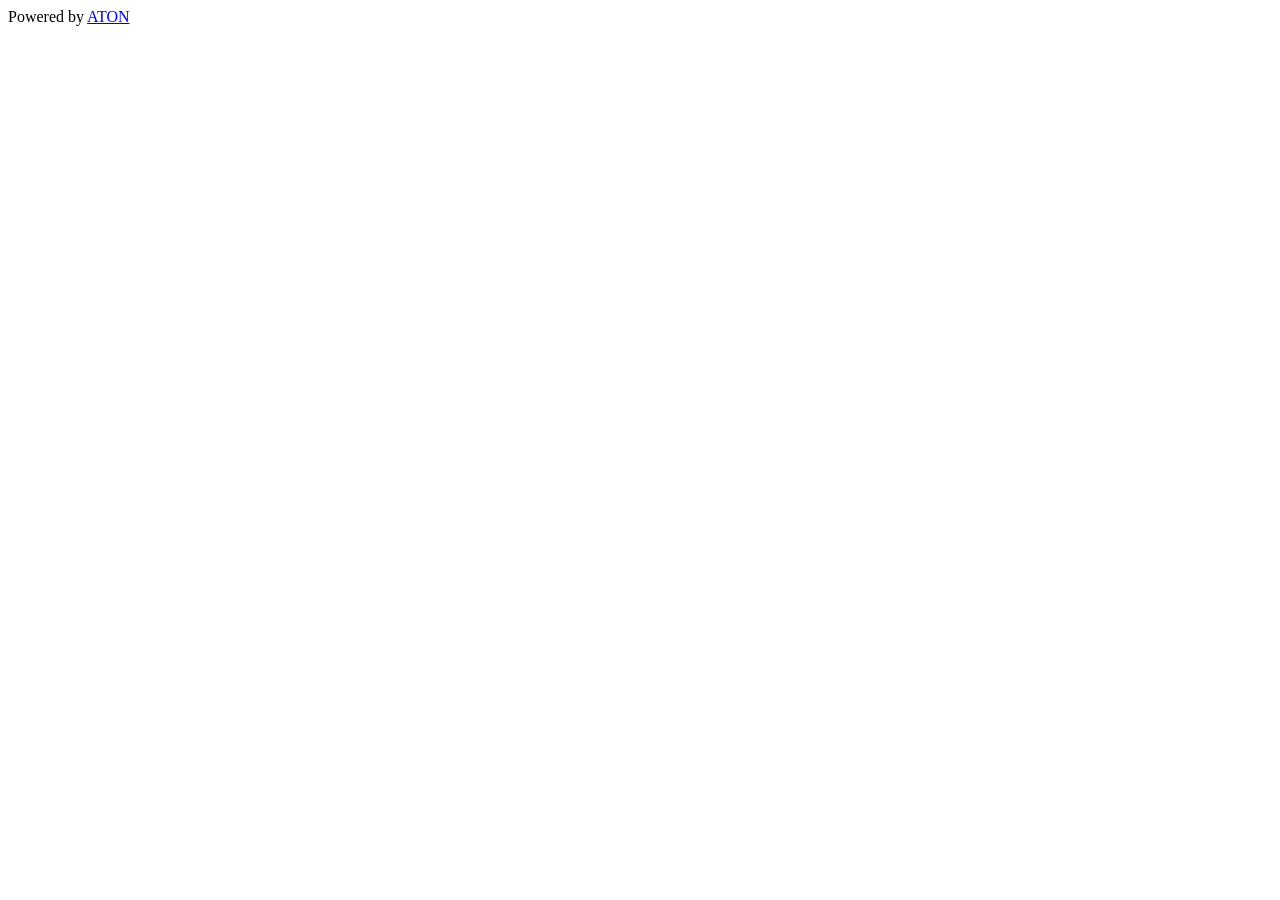
==== index.html @ 1a4e5ee7 "first inspector" ====
<!doctype html>
<html lang="en">

<head>
    <meta charset="utf-8">
    <meta name="viewport" content="width=device-width, initial-scale=1, maximum-scale=1, user-scalable=0" />
    <meta name="apple-mobile-web-app-capable" content="yes">
    <meta name="mobile-web-app-capable" content="yes">
    <link rel="icon" href="appicon.png" sizes="512x512" type="image/png">

    <!-- Add iOS meta tags and icons -->
    <meta name="apple-mobile-web-app-capable" content="yes">
    <meta name="apple-mobile-web-app-status-bar-style" content="black">
    <meta name="apple-mobile-web-app-title" content="__APPTITLE__">
    <link rel="apple-touch-icon" href="appicon.png">

    <!-- OpenGraph tags -->
    <meta property="og:title" content="__APPTITLE__" />
    <meta property="og:description" content="__APPDESC__" />
    <meta property="og:image" content="appicon.png" />
	<meta property="og:image:secure_url" content="appicon.png" />
	<meta property="og:image:type" content="image/png" />
	<meta property="og:image:width" content="200" />
	<meta property="og:image:height" content="200" />

	<!-- PWA manifest -->
	<link rel="manifest" href="app.webmanifest">

	<!-- Web-app ID -->
	<meta name="aton:appid" content="app_template">

	<meta name="title" content="__APPTITLE__">
	<meta name="description" content="__APPDESC__">

    <!-- Add meta theme-color -->
    <meta name="theme-color" content="#000000" />

    <title>atonstudio</title>
    <!--ATON CSS<link rel="stylesheet" type="text/css" href="/res/css/aton.css">-->

    <!-- Vendors -->
    <script type="text/javascript" src="/vendors/vendors.min.js"></script>
    <script type="text/javascript" src="/dist/THREE.bundle.js"></script>
    <script type="text/javascript" src="/dist/ATON.min.js"></script>

	<!-- Main js entry -->
	<script type="module" src="js/main.js"></script>
    <link rel="stylesheet" type="text/css" href="./atonstudio.css">

    <!--CSS UI TOOLKIT-->
    <link rel="stylesheet" type="text/css" href="../uitoolkit/styles/style.css">

</head>

<body oncontextmenu="return false;">

    <!-- Top Toolbar 
    <div id="idTopToolbar" class="atonToolbar atonToolbar-top-left"></div>-->

	<!-- Bottom Toolbar 
	<div id="idBottomToolbar" class="atonToolbar atonToolbar-bottom"></div>-->

    <!-- Main Popup 
    <div id="idPopup" class="atonPopupContainer" style="display:none;"></div>-->

    <!-- Loader -->
    <div id="idLoader" class="atonCenterLoader" style="display:none;"></div>

    <!-- Powered by -->
    <div id='idPoweredBy' class="atonToolbar atonToolbar-bottom poweredBy" >
        Powered by <a href="https://osiris.itabc.cnr.it/aton/" target="_blank">ATON</a>
    </div>
    
</body>
---- atonstudio.css ----
/*Dashboard
===============================
*/

:root{
    --top-bar-size: 60px;
    --dash-side-menu-width: 30vw;
    --dash-main-width: calc( 100vw -  var(--dash-side-menu-width));
    
    --editor-inspector-width: 20vw;
}

/*Main Container*/
.dash_mainContainer{
    overflow: hidden;
    background-color: hotpink;
    position: absolute;
    top: 0;
    left: 0;
    margin: 0px;
    width: 100vw;
    height: 100vh;
}

/*topBar*/
.dash_topBar{
height: var(--top-bar-size);
background-color: blue;
}

/*body*/
.dash_body{
    background-color: aquamarine;
    height: calc(100vh - var(--top-bar-size) );
    display: flex;
}

/*SideMenu*/
.dash_sideMenu, .editor_inspector
{
    background-color: RED;
    width: var(--dash-side-menu-width);
    padding: var(--spacing-sm);
    display: flex;
    flex-direction: column;
    gap: var(--spacing-sm);
    overflow-y: hidden;
}

.dash_sideMenu button
{
    width: 100%!important;
}

/*PageContainer*/
.dash_mainPageContainer{
    background-color: rgb(85, 85, 37);
    width: var(--dash-main-width)
}


/*Page*/
.dash_page{
    background-color: brown;
    display: flex;
    flex-direction: column;
    justify-content: space-between;
    height: 100%;
}

.dash_pageHeader{
    background-color: blueviolet;
    padding: var(--spacing-md);
    text-align: center;
}

.dash_pageBody{
    background-color: darksalmon;
    padding: var(--spacing-md);
    flex-grow: 1;
    overflow-y:auto;
}

.dash_pageFooter{
    background-color:darkgoldenrod;
    padding: var(--spacing-md);
}

/*Dash list*/

.dash_listContainer{
    background-color:peru;
}

.dash_listContainer .listItem_container{
    margin: var(--spacing-sm);
    margin-left:0px;
    margin-right:0px;
}


/*3D Editor*/
.editorContainer_dash_topBar{
    position:absolute;
    top: 0px;
    width: 100%;
}

.editorContainer_dash_sideMenu{
    top: var(--top-bar-size);
    position:absolute;
    left:0px;
}

.editorContainer_inspector{
    top: var(--top-bar-size);
    position:absolute;
    right:0px;
}

.editor_inspector{
    /*width: var(--editor-inspector-width);*/
    background-color: purple;
    padding: 10px;
    overflow-y:hidden;
}


.editor_inspector button
{
    width: 100%!important;
}
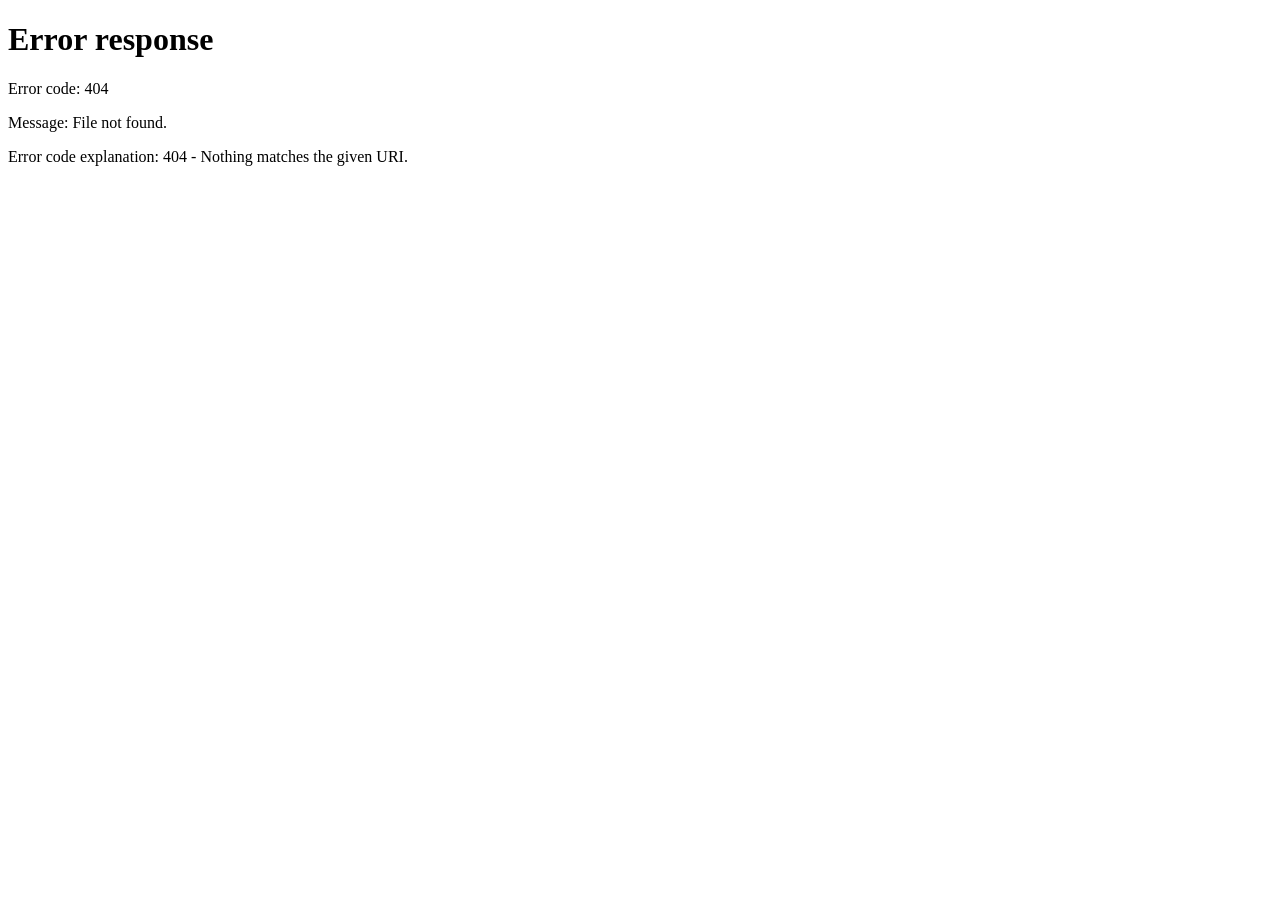
==== commit 5a89f737: "update UI bootstrap ui updates, refactoring, bug fixing" ====
--- a/index.html
+++ b/index.html
@@ -36,39 +36,13 @@
     <meta name="theme-color" content="#000000" />
 
     <title>atonstudio</title>
-    <!--ATON CSS<link rel="stylesheet" type="text/css" href="/res/css/aton.css">-->
-
-    <!-- Vendors -->
-    <script type="text/javascript" src="/vendors/vendors.min.js"></script>
-    <script type="text/javascript" src="/dist/THREE.bundle.js"></script>
-    <script type="text/javascript" src="/dist/ATON.min.js"></script>
-
-	<!-- Main js entry -->
-	<script type="module" src="js/main.js"></script>
-    <link rel="stylesheet" type="text/css" href="./atonstudio.css">
-
-    <!--CSS UI TOOLKIT-->
-    <link rel="stylesheet" type="text/css" href="../uitoolkit/styles/style.css">
+    
+    <script>
+        let url = window.location.href;
+        window.location.replace(url+"dashboard");
+    </script>
 
 </head>
 
-<body oncontextmenu="return false;">
-
-    <!-- Top Toolbar 
-    <div id="idTopToolbar" class="atonToolbar atonToolbar-top-left"></div>-->
-
-	<!-- Bottom Toolbar 
-	<div id="idBottomToolbar" class="atonToolbar atonToolbar-bottom"></div>-->
-
-    <!-- Main Popup 
-    <div id="idPopup" class="atonPopupContainer" style="display:none;"></div>-->
-
-    <!-- Loader -->
-    <div id="idLoader" class="atonCenterLoader" style="display:none;"></div>
-
-    <!-- Powered by -->
-    <div id='idPoweredBy' class="atonToolbar atonToolbar-bottom poweredBy" >
-        Powered by <a href="https://osiris.itabc.cnr.it/aton/" target="_blank">ATON</a>
-    </div>
-    
-</body>
+<body>    
+</body>
